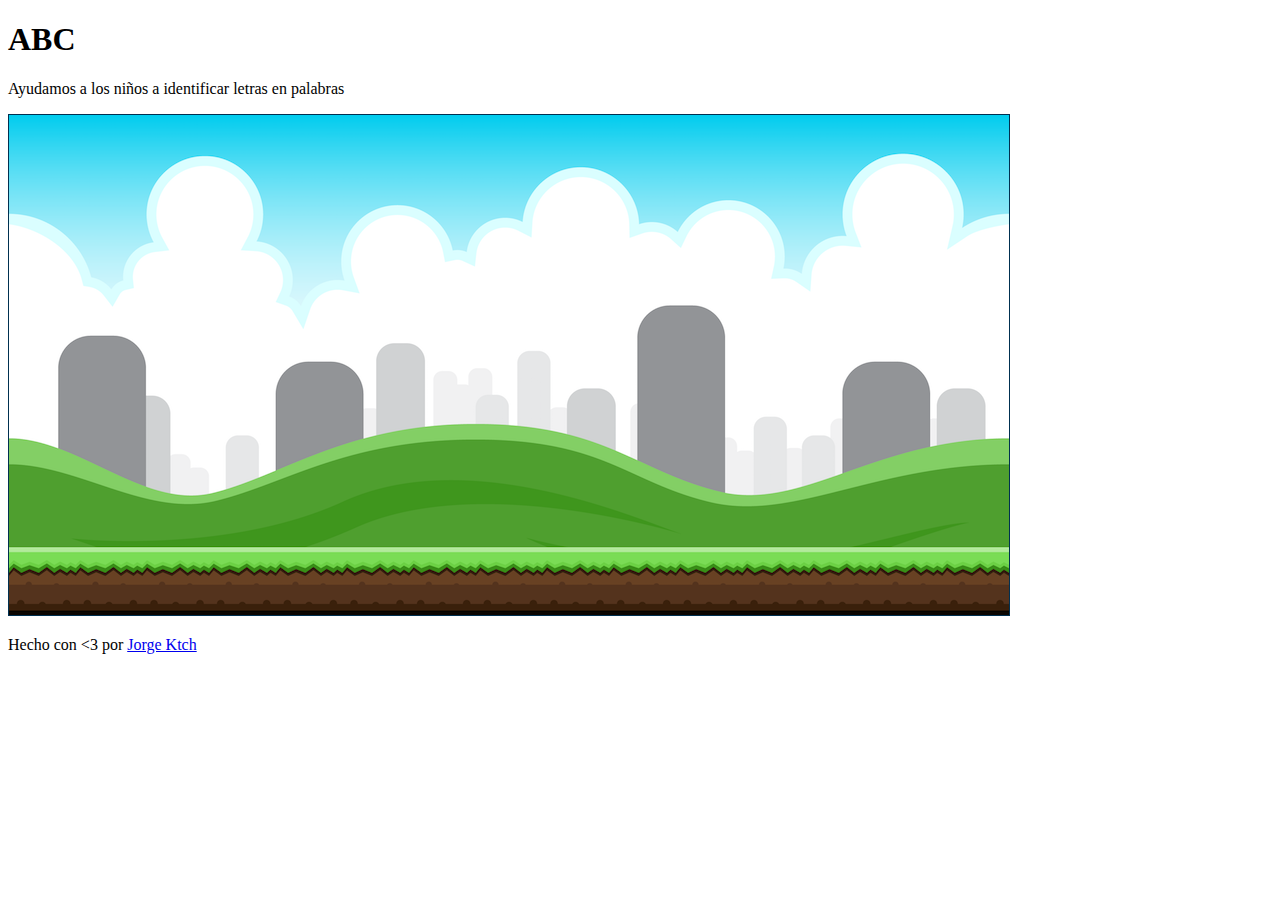
==== proyecto-abc/index.html @ c7a15aba "Elementos básicos del juego" ====
<!DOCTYPE html>
<html lang="es">
<head>
	<meta charset="utf-8">
	<meta name="viewport" content="width=device-width, initial-scale=1">
	<link rel="stylesheet" type="text/css" href="css/estilos.css">
	<title>ABC</title>
</head>
<body>
	<!--
	ABC
	1. ¿Qué es?
	Es un videojuego en 2D
	2. ¿Qué o quién es el personaje?
	El personaje es una letra
	3. ¿Cuál es la mecánica del juego?
	La letra avanza por un camino y si choca con una
	palabra que si la contiene gana una vida, y si
	no la contiene pierde una vida
	4. ¿Cuál es el objetivo del juego?
	Desarrollar en los niños la capacidad de identificar
	letras en palabras
	-->
	<header>
		<h1>
			ABC
		</h1>
		<p>Ayudamos a los niños a identificar letras en palabras</p>
	</header>
	<main>
		<canvas id="canvas" width="1000" height="500" style="border: 1px solid #003050"></canvas>
	</main>
	<footer>
		<p>Hecho con <3 por <a href="https://github.com/JorgeKtch" target="_blank">Jorge Ktch</a></p>
	</footer>
	<script type="text/javascript" src="js/codigo.js"></script>
</body>
</html>
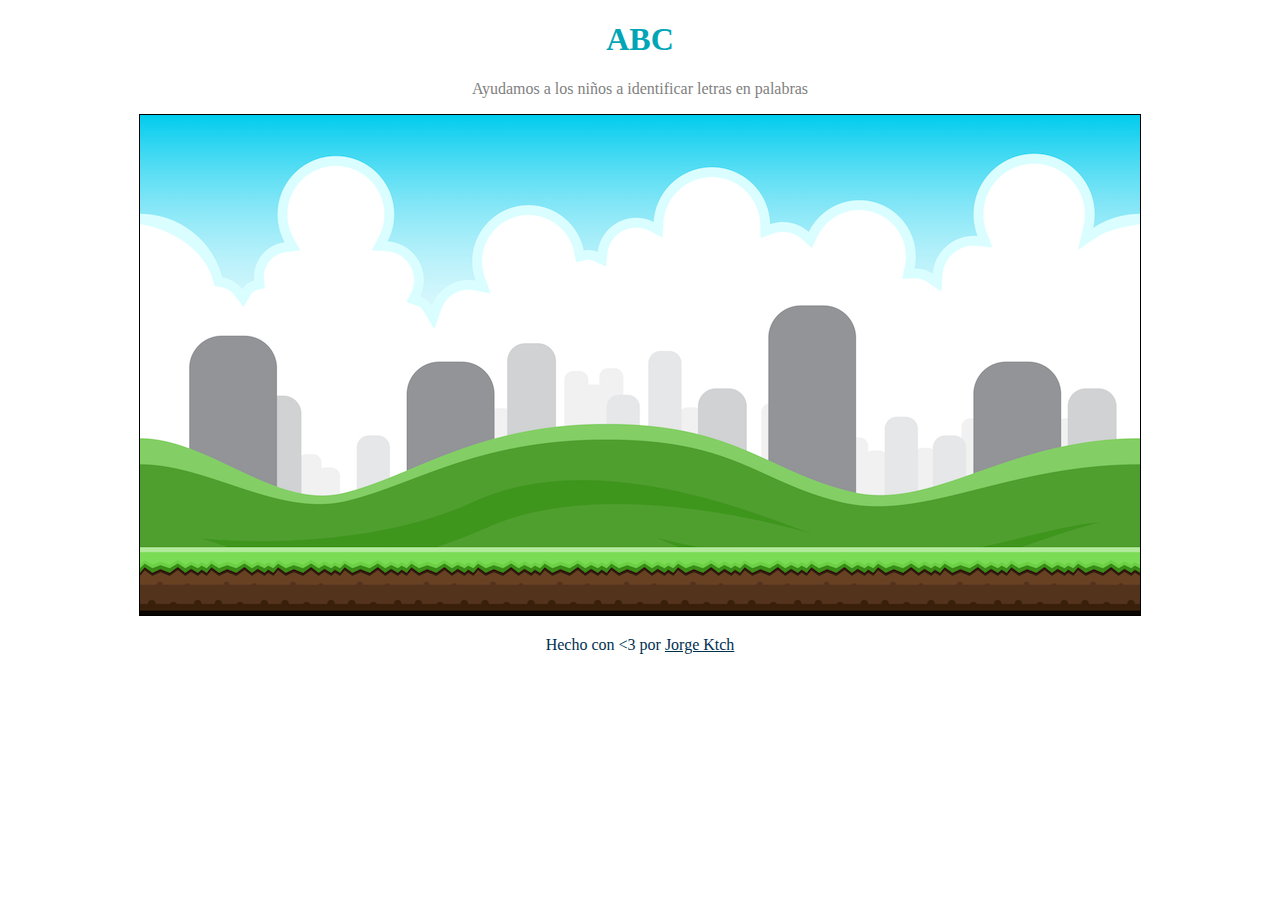
==== commit 63a916b5: "Estilos basicos: texto dec oration, color" ====
--- a/proyecto-abc/index.html
+++ b/proyecto-abc/index.html
@@ -22,16 +22,22 @@
 	letras en palabras
 	-->
 	<header>
-		<h1>
-			ABC
-		</h1>
-		<p>Ayudamos a los niños a identificar letras en palabras</p>
+		<div class="contenedor">
+			<h1 id = "titulo">
+				ABC
+			</h1>
+			<p id = "descripcion">Ayudamos a los niños a identificar letras en palabras</p>
+		</div>
 	</header>
 	<main>
-		<canvas id="canvas" width="1000" height="500" style="border: 1px solid #003050"></canvas>
+		<div class="contenedor">
+			<canvas id="lienzo" width="1000" height="500"></canvas>
+		</div>
 	</main>
 	<footer>
-		<p>Hecho con <3 por <a href="https://github.com/JorgeKtch" target="_blank">Jorge Ktch</a></p>
+		<div class="contenedor">
+			<p id = "copy">Hecho con <3 por <a href="https://github.com/JorgeKtch" target="_blank">Jorge Ktch</a></p>
+		</div>
 	</footer>
 	<script type="text/javascript" src="js/codigo.js"></script>
 </body>
--- a/proyecto-abc/css/estilos.css
+++ b/proyecto-abc/css/estilos.css
@@ -0,0 +1,33 @@
+body {
+	font-family: Verdana;
+	margin:  0;
+}
+
+a {
+	color: #003050;
+	text-decoration: underline;
+}
+a:hover {
+	color:  #00A5B6;
+}
+
+.contenedor {
+	text-align: center;
+}
+
+#lienzo {
+	border: 1px solid black;
+	background: url(../img/fondo.png);
+}
+
+#titulo {
+	color: #00A5B6;
+}
+
+#descripcion {
+	color:  grey;
+}
+
+#copy {
+	color: #003050;
+}